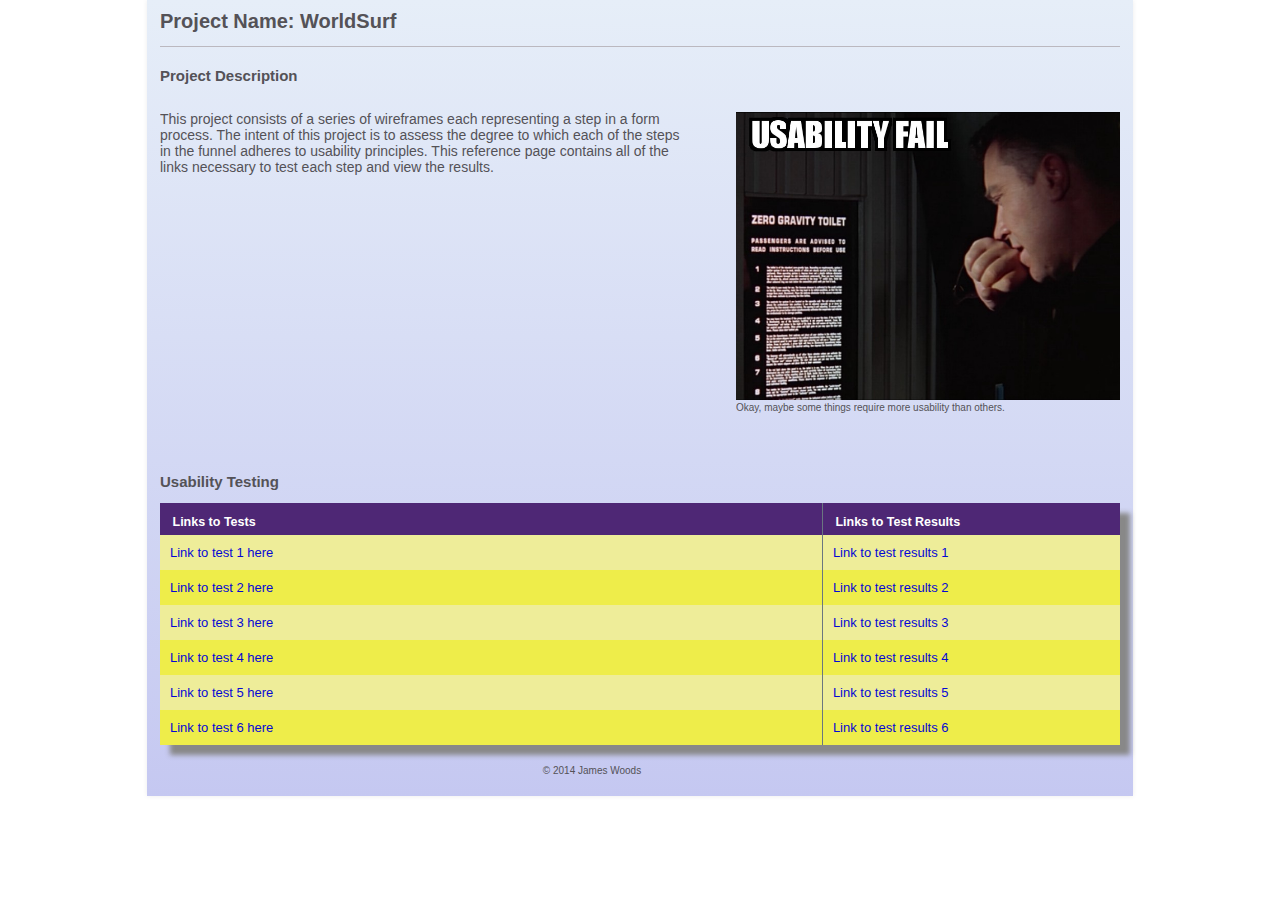
==== wiu_lp_template/index.html @ d8ada31f "sdfasdf" ====
<!DOCTYPE html>
<!--[if lt IE 7]>      <html class="no-js lt-ie9 lt-ie8 lt-ie7"> <![endif]-->
<!--[if IE 7]>         <html class="no-js lt-ie9 lt-ie8"> <![endif]-->
<!--[if IE 8]>         <html class="no-js lt-ie9"> <![endif]-->
<!--[if gt IE 8]><!--> 
<html class="no-js"> <!--<![endif]-->
<head>
    <meta charset="utf-8">
    <title>WiU Mobile Form Reference Page</title>
    <meta name="description" content="">
    <meta name="viewport" content="width=device-width">
    <link rel="stylesheet" href="css/main.css">
</head>
<body>

<div id="wrapper">
  <header>
     <h1>Project Name: WorldSurf</h1>
  </header>
  <section class="main">
    <h2 class="desc-title">Project Description</h2>
    <!-- Replace this text with your description of the project -->
    <p class="description">This project consists of a series of wireframes each representing a step in a form process. The intent of this project is to assess the degree to which each of the steps in the funnel adheres to usability principles. This reference page contains all of the links necessary to test each step and view the results.</p>
    <figure>
    <!--   add your image to the img folder 
      Replace the "img.jpg" with the name of your image  -->
      <img src="img/5371968350_e9f2cf66f4_b.jpg" alt="your picture description goes here"  />
      <figcaption>Okay, maybe some things require more usability than others.</figcaption>    
    </figure>
  </section>
  <section class="sec">
    <h2>Usability Testing</h2>
    <table id="tests">
       <thead>
          <tr>
            <th>Links to Tests</th>
            <th>Links to Test Results</th> 
          </tr>
       </thead>
       <tbody>
          <tr class="odd">
             <td><a href="#">Link to test 1 here</a></td>
             <td><a href="">Link to test results 1</a></td>
          </tr>
          <tr>
             <td><a href="#">Link to test 2 here</a></td>
             <td><a href="">Link to test results 2</a></td>
          </tr>
          <tr class="odd">
             <td><a href="#">Link to test 3 here</a></td>
             <td><a href="">Link to test results 3</a></td>
          </tr>
          <tr>
             <td><a href="#">Link to test 4 here</a></td>
             <td><a href="#">Link to test results 4</a></td>
          </tr>
          <tr class="odd">
             <td><a href="#">Link to test 5 here</a></td>
             <td><a href="#">Link to test results 5</a></td>
          </tr>
          <!-- start link -->
          <tr>
             <td><a href="#">Link to test 6 here</a></td>
             <td><a href="#">Link to test results 6</a></td>
          </tr>
          <!-- end link -->
          <!-- to add a new link copy from start link to end link and paste here-->
       </tbody>
    </table>
  </section>
  
  <footer> &copy; 2014 James Woods</footer>
  </div> <!-- #wrapper div ends here-->
</body>
</html>
---- wiu_lp_template/css/main.css ----
/*-------------------------------------------  general -------------------------------------------------------*/
body{
	font-size: 62.5%;
	font-family: helvetica, arial, sans-serif;
	color:#545257; /*changes color of the whole text*/
	margin-top: 0;
}
#wrapper{
	width:960px;
	margin: 0 auto;
	padding-left: 1%;
	padding-right: 1%;
	background:linear-gradient(#e6eef8, #c5c8f1); 
	-webkit-box-shadow: 0px 0px 5px #ececec;
	-moz-box-shadow:    0px 0px 5px #ececec;
	box-shadow:         0px 0px 5px #ececec;

}
/*-------------------------------------------  header -------------------------------------------------------*/

header{
	border-bottom: 1px solid #bbb8bf; /*changes color of border under project name*/
}
h1{
	margin-top: 0;
	padding-top: 10px;
}
h2{
	margin-top: 20px;
	font-size: 150%;
}
/*-------------------------------------------  table -------------------------------------------------------*/
table{
	background: #eeed4a;  /*changes color of the background of the table*/
	border-collapse: collapse;
	width: 100%;
	box-shadow: 10px 10px 5px #888888;
}
tr{
	display: table-row;
	border-color: inherit;
}
.odd{
	background: #eeed99 /*changes color of the stripes table*/
}
th{
	text-align: left;
	padding: 1em 1em .5em;
	font-weight: bold;
	font-size: 125%;
	color: #ffffff;  /*changes color of table hd text*/
	background: #4e2775; /*changes color of table hd background*/
	
	
}
th:first-child{
	border-right: 1px solid #6a7680;
}
td{
	padding: 1em 1em;
	width: 69%;
	
}
td:first-child{
	border-right: 1px solid #6a7680;
}
/*-------------------------------------------  top section-------------------------------------------------------*/
.main{

	overflow: auto;
	/*border-bottom: 1px solid #bbb8bf;*/
}
.main p{
	width: 55%;
	float: left;
	font-size: 1.4em;

}
.main figure{
	float: right;
	margin: 15px 0 20px 0;
	width: 40%;

}
figure img{
	width: 100%;
}
.sec{
	clear: both;
	margin-top: 40px;
	
}

/*-------------------------------------------  links -------------------------------------------------------*/
a{
	text-decoration: none;
	font-size: 1.3em;
	color: #0507d5;  /*changes color of the links*/
}
a:hover{
	text-decoration: underline;
	color:#2a294e;}
	
a:active {
   color:#38b203;	
   }

/*-------------------------------------------  footer-------------------------------------------------------*/
footer{
	margin-top: 20px;
	margin-bottom: 20px;
	padding-bottom: 20px;
	text-align: center;
	width: 90%;
}
/* ------------------------------------------- Media Queries -------------------------------------------------------*/


	/* Smaller than standard 960 (devices and browsers) */
	@media only screen and (max-width: 959px) {
		#wrapper{
			width:98%;
		}	
	}
	/* Tablet Portrait size to standard 960 (devices and browsers) */
	@media only screen and (min-width: 768px) and (max-width: 959px) {

		#wrapper{
			width:98%;

		}
		.main figure{
			width: 35%;
		}
		.main figure img{
			width: 100%;	
		}
		.main p{
			width: 60%;	
		}
		td{
			width: 50%;
		}
	}

	/* All Mobile Sizes (devices and browser) */
	@media only screen and (max-width: 767px) {
		#wrapper{
			width: 95%;
	
		}
		.main, header, h2{
			padding-left: 1%;
			padding-right: 1%;
		}
		.main figure{
			width: 100%;
			float: right;
		}
		.main p{
			width: 98%;
		}
		.main figure img{
			width: 100%;
		}
		td{
			width: 50%;
		}
	}

	/* Mobile Landscape Size to Tablet Portrait (devices and browsers) */
	@media only screen and (min-width: 480px) and (max-width: 767px) {
		#wrapper{
			width: 98%;
			min-width: 480px;
			max-width: 767px;
		}
		.main p{
			width: 100%;
		}
		td{

			width: 50%;
		}
	}
	/* Mobile Portrait Size to Mobile Landscape Size (devices and browsers) */
	@media only screen and (max-width: 479px) {
		#wrapper{
			width: 96%;
		}
		figure {
			display: none;
		}
		figcaption{
			display: none;
		}
		.sec{
			margin-top: 10px;
		}
		tr{
			height: 44px;
			line-height: 44px;
		}
		td{
			width: 50%;
			
		}
	}
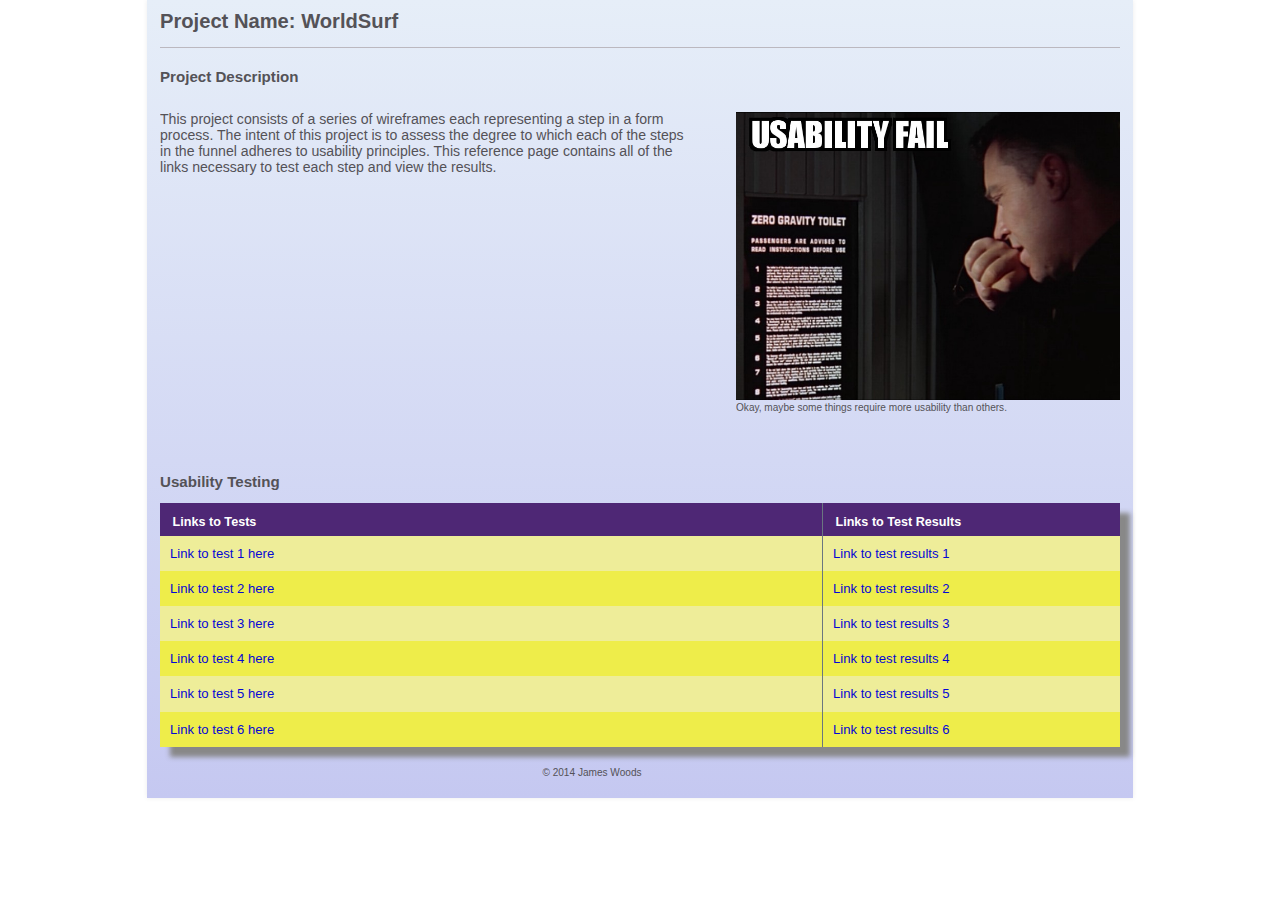
==== commit 9975a2e6: "Added Test Links" ====
--- a/wiu_lp_template/index.html
+++ b/wiu_lp_template/index.html
@@ -39,8 +39,8 @@
        </thead>
        <tbody>
           <tr class="odd">
-             <td><a href="#">Link to test 1 here</a></td>
-             <td><a href="">Link to test results 1</a></td>
+             <td><a target="_blank" href="https://usabilityhub.com/do/46b31f2a3c78/54d1">Link to test 1 here</a></td>
+             <td><a target="_blank" href="https://usabilityhub.com/tests/46b31f2a3c78/results/db039107e96b">Link to test results 1</a></td>
           </tr>
           <tr>
              <td><a href="#">Link to test 2 here</a></td>
--- a/wiu_lp_template/css/main.css
+++ b/wiu_lp_template/css/main.css
@@ -1,7 +1,7 @@
 
 /*-------------------------------------------  general -------------------------------------------------------*/
 body{
-	font-size: 62.5%;
+	font-size: 63%;
 	font-family: helvetica, arial, sans-serif;
 	color:#545257; /*changes color of the whole text*/
 	margin-top: 0;
